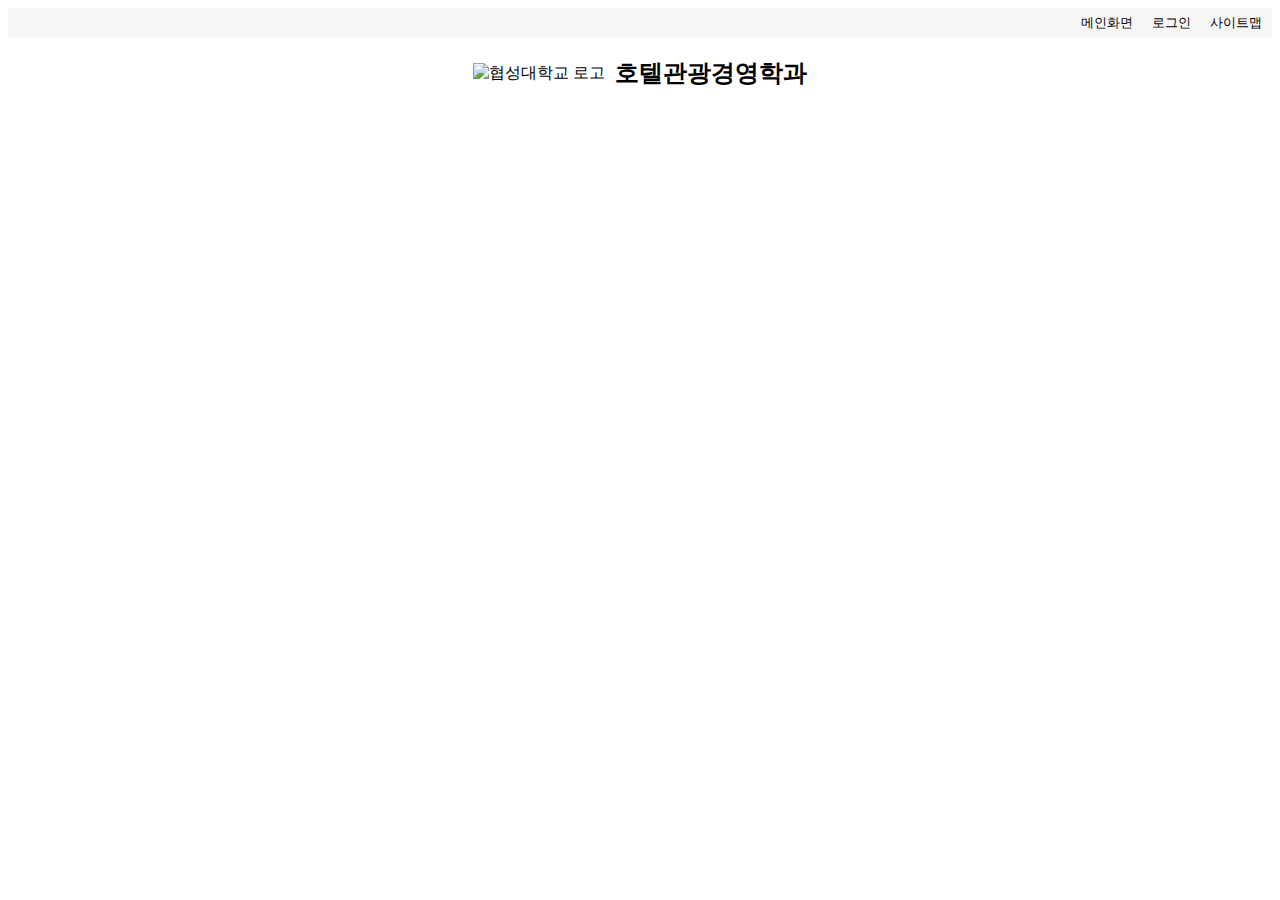
==== src/main/webcontent/templates/main/index.html @ 49824061 "0730 index 수정.경민" ====
<!DOCTYPE html>
<html lang="en">
<head>
    <meta charset="UTF-8">
    <meta name="viewport" content="width=device-width, initial-scale=1.0">
    <title>main page</title>
    <link href="/src/main/webcontent/static/css/index.css" rel="stylesheet">
</head>
<body>
    <header>
        <div class="top-bar">
            <div class="top_link">
                <a href="#">메인화면</a>
                <a href="#">로그인</a>
                <a href="#">사이트맵</a>
            </div>
        </div>
        <div class="log-main">
            <div class="logo">
                <img src="#" alt="협성대학교 로고">
            </div>
            <div class="title">
                호텔관광경영학과
            </div>
        </div>

        
    </header>
   
  


   
    </div>
</div>
</body>
</html>
---- src/main/webcontent/static/css/index.css ----
.top-bar {
    display: flex;
    justify-content: flex-end; /* 오른쪽 정렬 */
    align-items: center;
    padding: 10px; /* 필요에 따라 패딩 조정 */
    background-color: #f6f6f6;
    height: 9px; /* 높이를 50px로 설정 */
}

.top_link a {
    margin-left: 15px; /* 링크 사이의 간격을 20px로 설정 */
    text-decoration: none; /* 링크 밑줄 제거 */
    color: #000; /* 링크 색상 설정 */
    font-size: 13px;
}

.log-main {
    display: flex;
    justify-content: center;
    align-items: center;
    padding: 20px 0; /* 필요에 따라 패딩 조정 */
}



.logo img {
    height: 50px; /* 필요에 따라 로고 크기 조정 */
    margin-right: 10px; /* 로고와 제목 사이의 간격 조정 */
}

.title {
    font-size: 24px; /* 필요에 따라 글자 크기 조정 */
    font-weight: bold; /* 필요에 따라 글자 두께 조정 */
}
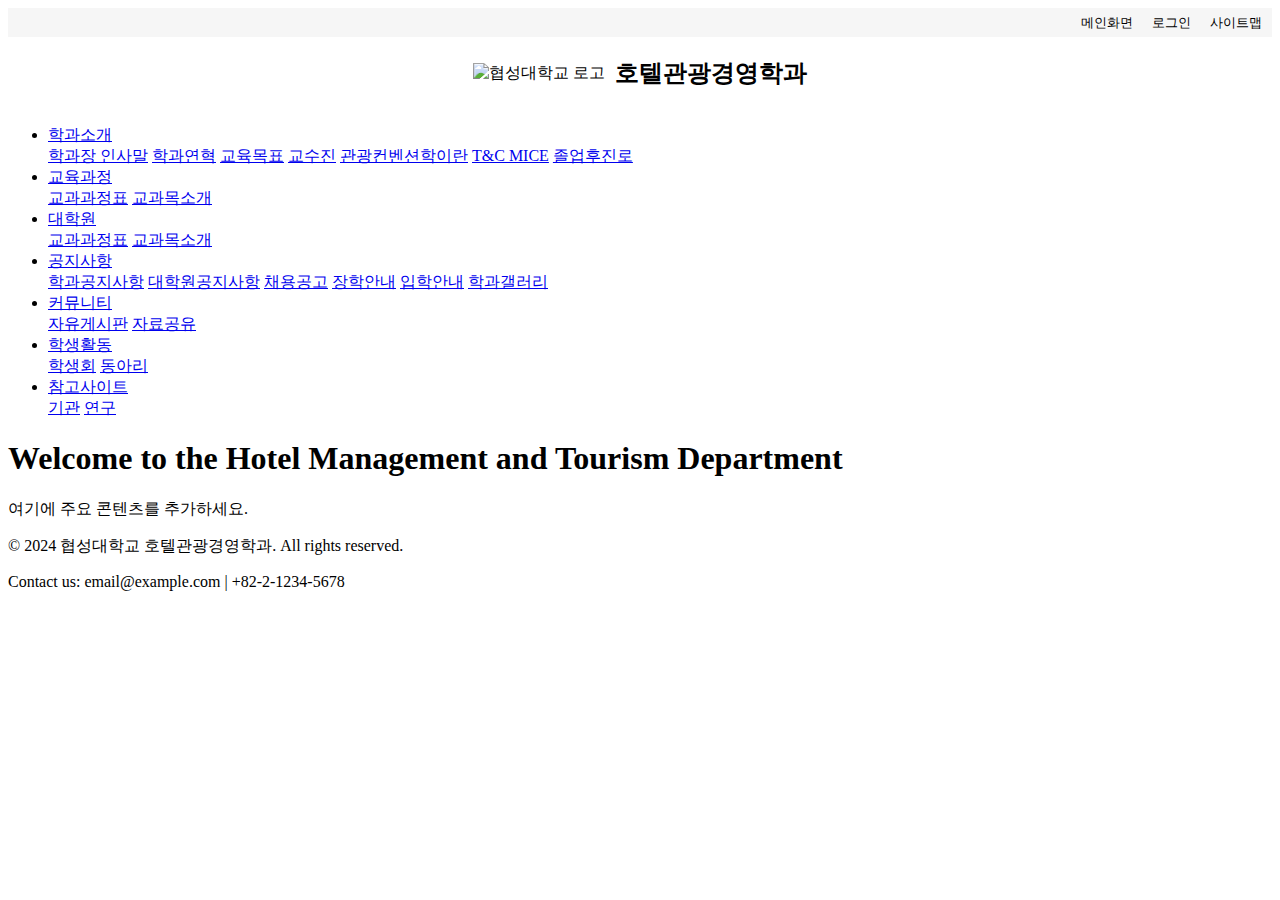
==== commit b3ddb00c: "0731 html 분리작업/경민" ====
--- a/src/main/webcontent/templates/main/index.html
+++ b/src/main/webcontent/templates/main/index.html
@@ -4,34 +4,18 @@
     <meta charset="UTF-8">
     <meta name="viewport" content="width=device-width, initial-scale=1.0">
     <title>main page</title>
+    <script src="/src/main/webcontent/static/includHTML.js"></script>
     <link href="/src/main/webcontent/static/css/index.css" rel="stylesheet">
 </head>
 <body>
-    <header>
-        <div class="top-bar">
-            <div class="top_link">
-                <a href="#">메인화면</a>
-                <a href="#">로그인</a>
-                <a href="#">사이트맵</a>
-            </div>
-        </div>
-        <div class="log-main">
-            <div class="logo">
-                <img src="#" alt="협성대학교 로고">
-            </div>
-            <div class="title">
-                호텔관광경영학과
-            </div>
-        </div>
+    <header include-html="/src/main/webcontent/templates/header.html"></header>
+    <nav include-html="/src/main/webcontent/templates/navbar.html"></nav>
+    <article include-html="/src/main/webcontent/templates/main/content.html"></article>
+    <footer include-html="/src/main/webcontent/templates/footer.html"></footer>
 
-        
-    </header>
-   
-  
-
-
-   
-    </div>
-</div>
+ 
 </body>
-</html>+<script>
+    includeHTML();
+</script>
+</html>
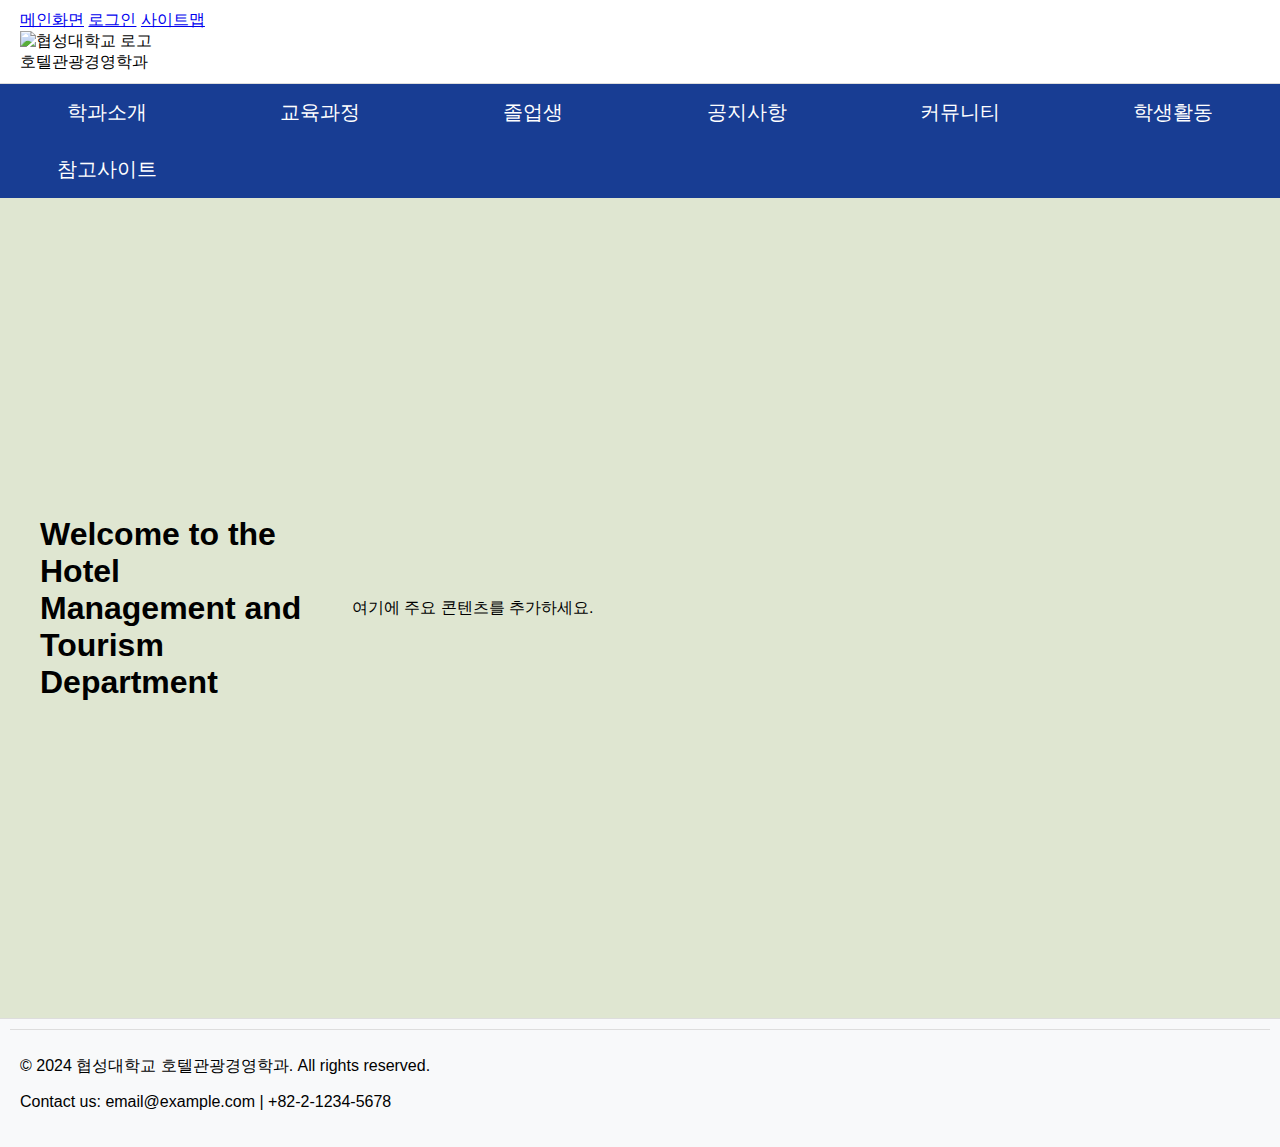
==== commit 29d88867: "7/31 경민" ====
--- a/src/main/webcontent/templates/main/index.html
+++ b/src/main/webcontent/templates/main/index.html
@@ -6,6 +6,7 @@
     <title>main page</title>
     <script src="/src/main/webcontent/static/includHTML.js"></script>
     <link href="/src/main/webcontent/static/css/index.css" rel="stylesheet">
+
 </head>
 <body>
     <header include-html="/src/main/webcontent/templates/header.html"></header>
--- a/src/main/webcontent/static/css/index.css
+++ b/src/main/webcontent/static/css/index.css
@@ -1,34 +1,40 @@
-.top-bar {
-    display: flex;
-    justify-content: flex-end; /* 오른쪽 정렬 */
-    align-items: center;
-    padding: 10px; /* 필요에 따라 패딩 조정 */
-    background-color: #f6f6f6;
-    height: 9px; /* 높이를 50px로 설정 */
+/* 전체 페이지 스타일 */
+body {
+    margin: 0;
+    font-family: 'Noto Sans', sans-serif;
 }
 
-.top_link a {
-    margin-left: 15px; /* 링크 사이의 간격을 20px로 설정 */
-    text-decoration: none; /* 링크 밑줄 제거 */
-    color: #000; /* 링크 색상 설정 */
-    font-size: 13px;
+/* Header 스타일 */
+header {
+  
+    padding: 10px 20px; /* 상하 좌우 패딩 설정 */
+    border-bottom: 1px solid #ddd; /* 하단 경계선 추가 */
+    position: relative; /* 기본 위치 설정 */
+    z-index: 1000; /* 다른 요소들 위에 표시 */
 }
 
-.log-main {
-    display: flex;
-    justify-content: center;
-    align-items: center;
-    padding: 20px 0; /* 필요에 따라 패딩 조정 */
+/* 네비게이션 바 스타일 */
+nav {
+    background-color: #183d93;
+    position: sticky; /* 스크롤 시 상단에 고정되도록 설정 */
+    top: 0; /* 상단에 위치 */
+    z-index: 1000; /* 다른 요소들 위에 표시 */
 }
 
-
-
-.logo img {
-    height: 50px; /* 필요에 따라 로고 크기 조정 */
-    margin-right: 10px; /* 로고와 제목 사이의 간격 조정 */
+/* 본문 스타일 */
+article {
+    padding: 20px;
+    background-color: #dfe6d1; /* 배경색 설정 */
+    min-height: calc(100vh - 160px); /* 페이지 높이에서 헤더와 푸터 높이 제외 */
+    display: grid; /* CSS 그리드 사용 */
+    place-items: center; /* 아이템을 가운데 정렬 */
+    grid-template-columns: 1fr 1fr; /* 두 개의 동일한 너비 컬럼 */
+    gap: 20px; /* 각 컬럼 사이의 간격 설정 */
 }
 
-.title {
-    font-size: 24px; /* 필요에 따라 글자 크기 조정 */
-    font-weight: bold; /* 필요에 따라 글자 두께 조정 */
+/* Footer 스타일 */
+footer {
+    background-color: #f8f9fa;
+    padding: 10px;
+    border-top: 1px solid #ddd; /* 상단 경계선 추가 */
 }
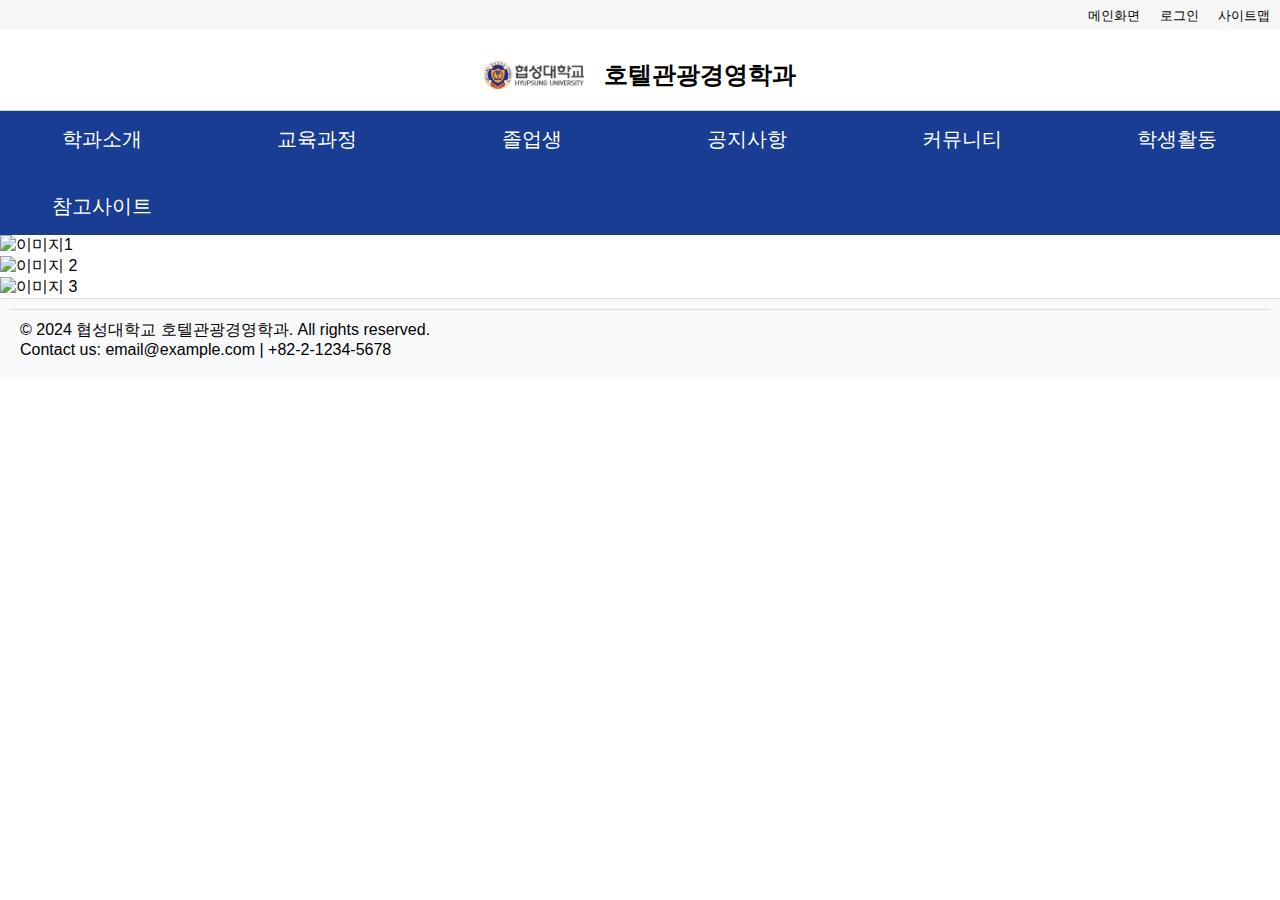
==== commit 4f53dd60: "7/31 슬라이드수정예정/경민" ====
--- a/src/main/webcontent/templates/main/index.html
+++ b/src/main/webcontent/templates/main/index.html
@@ -4,9 +4,9 @@
     <meta charset="UTF-8">
     <meta name="viewport" content="width=device-width, initial-scale=1.0">
     <title>main page</title>
-    <script src="/src/main/webcontent/static/includHTML.js"></script>
+    
+    <!-- index CSS -->
     <link href="/src/main/webcontent/static/css/index.css" rel="stylesheet">
-
 </head>
 <body>
     <header include-html="/src/main/webcontent/templates/header.html"></header>
@@ -14,9 +14,11 @@
     <article include-html="/src/main/webcontent/templates/main/content.html"></article>
     <footer include-html="/src/main/webcontent/templates/footer.html"></footer>
 
- 
+   
+    <!-- Include HTML script -->
+    <script src="/src/main/webcontent/static/includHTML.js"></script>
+    <script>
+        includeHTML();
+    </script>
 </body>
-<script>
-    includeHTML();
-</script>
 </html>
--- a/src/main/webcontent/static/css/index.css
+++ b/src/main/webcontent/static/css/index.css
@@ -1,40 +1,40 @@
 /* 전체 페이지 스타일 */
+* {
+    padding: 0;
+    margin: 0;
+    box-sizing: border-box;
+    font-family: "Noto Sans KR", sans-serif;
+    font-optical-sizing: auto;
+}
+
 body {
-    margin: 0;
-    font-family: 'Noto Sans', sans-serif;
+    width: 100%;
+    margin: 0 auto;
+    margin-top: 0;
 }
 
 /* Header 스타일 */
 header {
-  
-    padding: 10px 20px; /* 상하 좌우 패딩 설정 */
-    border-bottom: 1px solid #ddd; /* 하단 경계선 추가 */
-    position: relative; /* 기본 위치 설정 */
-    z-index: 1000; /* 다른 요소들 위에 표시 */
+
+    width: 100%;
+    margin-left: auto;
+    margin-right: auto;
 }
 
 /* 네비게이션 바 스타일 */
 nav {
     background-color: #183d93;
-    position: sticky; /* 스크롤 시 상단에 고정되도록 설정 */
-    top: 0; /* 상단에 위치 */
-    z-index: 1000; /* 다른 요소들 위에 표시 */
+    position: sticky;
+    top: 0;
+    z-index: 1000;
 }
 
 /* 본문 스타일 */
-article {
-    padding: 20px;
-    background-color: #dfe6d1; /* 배경색 설정 */
-    min-height: calc(100vh - 160px); /* 페이지 높이에서 헤더와 푸터 높이 제외 */
-    display: grid; /* CSS 그리드 사용 */
-    place-items: center; /* 아이템을 가운데 정렬 */
-    grid-template-columns: 1fr 1fr; /* 두 개의 동일한 너비 컬럼 */
-    gap: 20px; /* 각 컬럼 사이의 간격 설정 */
-}
+
 
 /* Footer 스타일 */
 footer {
     background-color: #f8f9fa;
     padding: 10px;
-    border-top: 1px solid #ddd; /* 상단 경계선 추가 */
-}
+    border-top: 1px solid #ddd;
+}